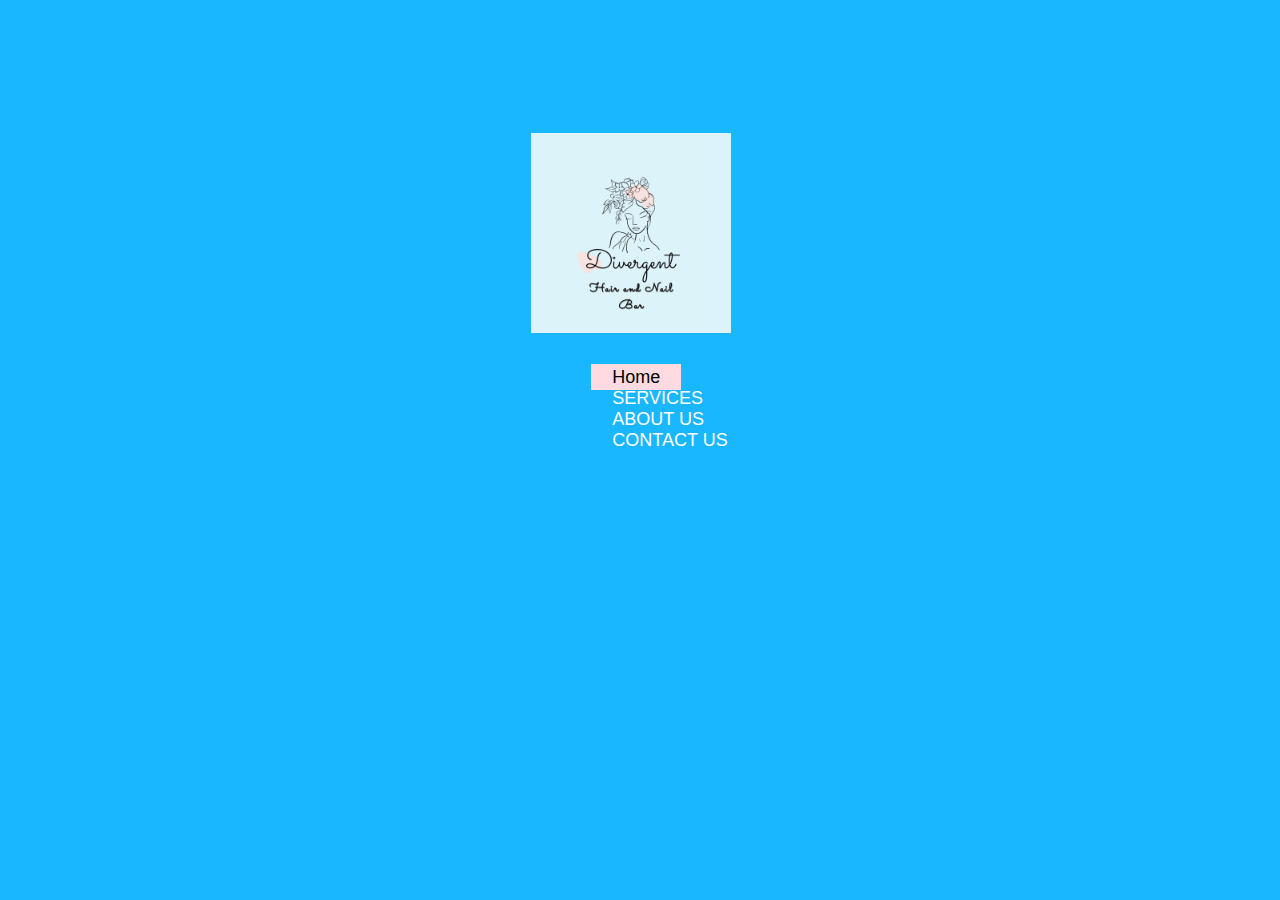
==== index.html @ 87c9e2b3 "Update and rename Index.html to index.html" ====
<!DOCTYPE html>
<html lang="en">
<head>
    <meta charset="UTF-8">
    <meta name="viewport" content="width=device-width, initial-scale=1.0">
    <title>Divergent Hair and Nail Bar</title>
    <link rel="stylesheet" href="Styles/Index.css">
     <link rel="stylesheet" href="Styles/style.css">
     <link rel="stylesheet" href="Styles/style1.css">
     <link rel="stylesheet" href="Styles/Stylesheet.css">
</head>
<body>
    <header>
        <div class="main">
            <dir>
                <img src="Images/Divergent.png" height="200">
            </dir>
            <video autoplay loop muted plays-inline class="background-clip">
                <source src="Images/Divergent.mp4" type="video/mp4">
            </video>
            <ul>
                <li class="active"><a href= "Index.html"><i class="fa fa-home"></i>Home</a></li>
                <li><a href= "services page.html">SERVICES</a></li>
                <li><a href= "About Us.html">ABOUT US</a></li>
                <li><a href= "Contact.html">CONTACT US</a></li>
            </ul>

        </div>
    </header>
</body>
</html>
---- Styles/Index.css ----
*{
    margin: 0px;
    padding: 0px;
    font-family: Century;
}
/*header{
    
    background-image: linear-gradient(rgba(0, 0, 0, 0.5),rgba(0, 0, 0, 0.5)),url(Images/handpaint.avif);
    height: 100vh;
    background-size: cover;
    background-position: center;
    min-height: 100px;
}*/
ul{
    float: left;
    list-style-type: none;
    margin-top: 30px;
    min-height: 400px;
    margin-left: 60px;
    font-size: 17px;

}
ul li a{
text-decoration: none;
color: #fff;
padding: 2px 20px;
border: 1px solid transparent;
transition: 0.5 ease;
}
ul li a:hover{
    background-color: #fff;
    color: #000;

}
ul li.active a{
   background-color: #ffdae0;
    color: #000;
}

.main{
    max-width: 1200px;
    margin: auto;
}
.background-clip{
    position: absolute;
    right: 0;
    bottom: 0;
    z-index: -1;
}
@media(min-aspect-ratio: 16/9){
    .background-clip{
        width: 100%;
        height: auto;
    }
}
@media(max-aspect-ratio: 16/9){
    .background-clip{
        width: auto;
        height: 100%;
    }
}
---- Styles/style.css ----
*
{
    margin:0%;
    padding:0%;
    box-sizing: border-box;
    font-family:'Poppins, sans-serif';
}
body
{
    background:linear-gradient(90deg, #B1D4E0 0%,#B1D4E0 30%, #ffc0cb 30%,#ffc0cb 100%);
}
.contactUs
{
 color:#033647 ;
position: relative;
width: 100%;
padding: 40px 100px;
} 
.contactUs .title
{
    display: flex;
    justify-content: center;
    font-size: 2em;
}
.contactUs .title h2
{
     font-weight:500 ;
}
.form
{
    grid-area: form;
}
.info
{
    grid-area: info;
}
.map
{
    grid-area: map;
}
.contact form
{
    padding: 40px;
    background:#fff;
    box-shadow: 0 1px 35px rgba(0,0,0,0.15);
    height:auto;
    width: 100%;
    
}
.box
{
    position: relative;
    display: grid;
    grid-template-columns: 2fr 1fr;
    grid-template-rows: 5fr 4fr;
    grid-template-areas:
    "form info"
    "form map";
    grid-gap: 20px;
    margin-top: 20px;
    height: auto;
    width: auto;
}
.contact h3
{
    color: #033647;
    font-weight: 500;
    font-size: 1.4em;
    margin-bottom: 10px;
}
.formBox
{
    position: relative;
    width: 100%;
    height: 100%;
}
.formBox .row50
{
    display: flex;
    gap: 20px;
}
.InputBox
{
    display: flex;
    flex-direction: column;
    margin-bottom: 10px;
    width: 50%;
}
.formBox .row100 .InputBox
{
    width: 100%;
}
.InputBox span
{
    color: #B1D4E0;
    margin-top: 10px;
    margin-bottom: 5px;
    font-weight: 500;
}
.InputBox input
{
    padding: 10px;
    font-size: 1.1em;
    outline: none;
    border: 1px solid #333;
}
.InputBox textarea
{
    padding: 10px;
    font-size: 1.1em;
    outline: none;
    border: 1px solid #333;
    resize: none; 
    min-height: 50px;
    margin-bottom: 10px;
}
.InputBox input[type="submit"]
{
    background:#FF92A5;
    color:#fff;
    border: none;
    font-size: 1.1em;
    max-width: 120px;
    font-weight: 500;
    cursor: pointer;
    padding: 14px 15px;
}
.InputBox ::placeholder
{
    color: rgba(134, 124, 124, 0.801);
}
.info
{
    background:#B1D4E0;
}
.info
{
    color:#171717;
}
.info .InfoBox div
{
    display:flex;
    align-items: center;
    margin-bottom: 10px;
}
.info .InfoBox div span
{
    min-width: 40px;
    height: 40px;
    color: #fff;
    background: #ffc0cb;
    display: flex;
    justify-content: center;
    align-items: center;
    font-size: 1,5em;
    border-radius: 50%;
    margin-right: 15px;
}
.info .InfoBox div p
{
    color:#171717;
    font-size: 1.1em;
}
.info .InfoBox div a
{
    color:#171717;
    font-size: 1.1em;
}
.sci
{ 
    margin-top: 40px;
    display:flex;
}
.sci li 
{
    list-style: none;
    margin-right: 15px;
}
.sci li a{
    color:#fff;
    font-size: 2em;
    color: #fff;
}
.sci li a:hover
{
    color:#ffc0cb;
}
.map
{
    padding: 0;
}
.map iframe
{
    width: 90%;
    height: 90%;
}
@media (max-width:991px)
{
    body
{
    background-color: #ffc0cb;
}
.contactUs
{
    padding: 20px;
}
.box {
    position: relative;
    display: grid;
    grid-template-columns: 1fr;
    grid-template-rows: auto;
    grid-template-areas:
        "form"
        "info"
        "map";
    margin: 20px;
}
.map 
{
    padding: 0;
    min-width: 300px;
}
.formBox .row50
{
    display: flex;
    gap: 0;
    flex-direction: column;
    
}
.InputBox 
{
    width: 100%;
}
.contact 
{
    padding: 30px;
}
.map 
{
    min-width: 300px;
     padding: 0;    
}
}
---- Styles/style1.css ----
body{
 background-color: antiquewhite

}


h1{

    color: blueviolet;
    font-style: oblique;
}


h2{


    color: blueviolet;
    font-style: oblique;
}





p{
    
    color:plum; 
    font-size: large;  
    }
    ul{
    
    color:plum; 
    font-size: large;  
    }

    #Theform{
     color: beige;   
    display: table;
    padding: 15px;
    background-color:white;
    border:solid 2px black;

        
    }

    
    .row {
      display: flex;
      flex-wrap: wrap;
      padding: 0 4px;
    }
---- Styles/Stylesheet.css ----
*
{
    font-family: sans-serif;
    margin: 0;
    padding: 0;
    box-sizing: border-box;
}
body
{
    height: 100vh;
    display: flex;
    justify-content: center;
    align-items: center;
    background: #18b7ff;
}
.about-sec
{
    display: flex;
    padding: 3rem 0;
    width:90%;
    justify-content: center;
    background: #ffc0cf;
}
.about-img 
{
    width: 250px;
    height: 250px;
    margin: 0 3rem;
}
.about-img img
{
    height: 100%;
    width: 100%;
}
.About-intro
{
    color:#110101;
    width: 400px;
    height: 250px;
    border-left:3px solid #18b7ff;
    padding-left: 2rem;
}

.About-intro p
{
margin-top: 1.5rem;
font-size: 14px;
opacity: .7;
}
@media only screen and(max-width:900px)
{
    .about-sec
    {
flex-direction: column;
align-items: center;
    }
    .about-img
    {
        width: 80%;
    }
    .About-intro
    {
        width: 100%;
        height: 100%;
        border-top:3px solid #18b7ff;
        border-left: none;
        padding: 1rem;
        margin-top: 2rem;
    }
    .about-intro h3 p
   {
    width: 80px;
   }
.about-intro p
{
    font-size: 12px;
}
}
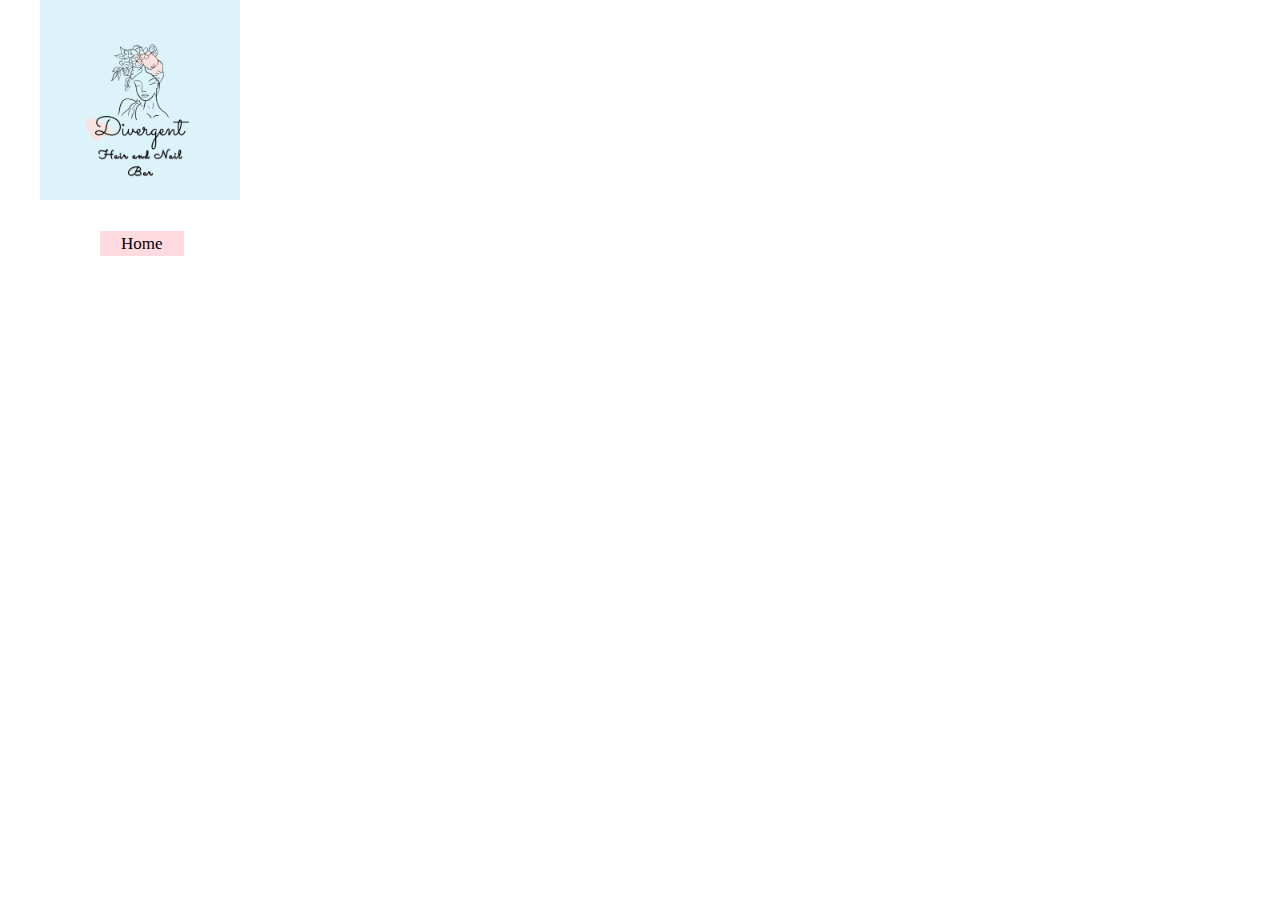
==== commit 65d2047b: "Update index.html" ====
--- a/index.html
+++ b/index.html
@@ -4,10 +4,9 @@
     <meta charset="UTF-8">
     <meta name="viewport" content="width=device-width, initial-scale=1.0">
     <title>Divergent Hair and Nail Bar</title>
+    
     <link rel="stylesheet" href="Styles/Index.css">
-     <link rel="stylesheet" href="Styles/style.css">
-     <link rel="stylesheet" href="Styles/style1.css">
-     <link rel="stylesheet" href="Styles/Stylesheet.css">
+    
 </head>
 <body>
     <header>
@@ -19,7 +18,7 @@
                 <source src="Images/Divergent.mp4" type="video/mp4">
             </video>
             <ul>
-                <li class="active"><a href= "Index.html"><i class="fa fa-home"></i>Home</a></li>
+                <li class="active"><a href= "index.html"><i class="fa fa-home"></i>Home</a></li>
                 <li><a href= "services page.html">SERVICES</a></li>
                 <li><a href= "About Us.html">ABOUT US</a></li>
                 <li><a href= "Contact.html">CONTACT US</a></li>
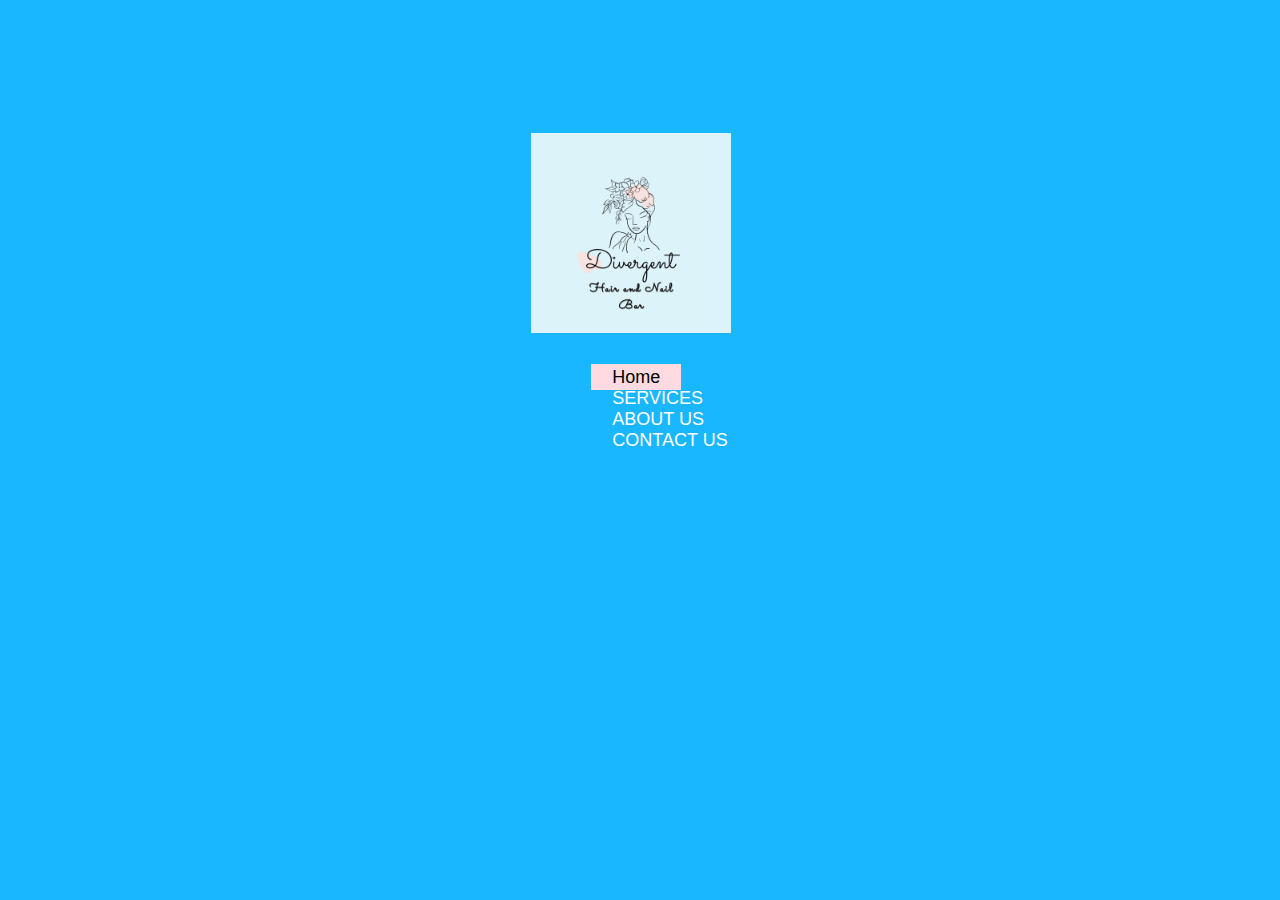
==== commit a46144d5: "Update index.html" ====
--- a/index.html
+++ b/index.html
@@ -6,7 +6,9 @@
     <title>Divergent Hair and Nail Bar</title>
     
     <link rel="stylesheet" href="Styles/Index.css">
-    
+     <link rel="stylesheet" href="Styles/style.css">
+     <link rel="stylesheet" href="Styles/style1.css">
+     <link rel="stylesheet" href="Styles/Stylesheet.css">
 </head>
 <body>
     <header>
--- a/Styles/style.css
+++ b/Styles/style.css
@@ -0,0 +1,243 @@
+*
+{
+    margin:0%;
+    padding:0%;
+    box-sizing: border-box;
+    font-family:'Poppins, sans-serif';
+}
+body
+{
+    background:linear-gradient(90deg, #B1D4E0 0%,#B1D4E0 30%, #ffc0cb 30%,#ffc0cb 100%);
+}
+.contactUs
+{
+ color:#033647 ;
+position: relative;
+width: 100%;
+padding: 40px 100px;
+} 
+.contactUs .title
+{
+    display: flex;
+    justify-content: center;
+    font-size: 2em;
+}
+.contactUs .title h2
+{
+     font-weight:500 ;
+}
+.form
+{
+    grid-area: form;
+}
+.info
+{
+    grid-area: info;
+}
+.map
+{
+    grid-area: map;
+}
+.contact form
+{
+    padding: 40px;
+    background:#fff;
+    box-shadow: 0 1px 35px rgba(0,0,0,0.15);
+    height:auto;
+    width: 100%;
+    
+}
+.box
+{
+    position: relative;
+    display: grid;
+    grid-template-columns: 2fr 1fr;
+    grid-template-rows: 5fr 4fr;
+    grid-template-areas:
+    "form info"
+    "form map";
+    grid-gap: 20px;
+    margin-top: 20px;
+    height: auto;
+    width: auto;
+}
+.contact h3
+{
+    color: #033647;
+    font-weight: 500;
+    font-size: 1.4em;
+    margin-bottom: 10px;
+}
+.formBox
+{
+    position: relative;
+    width: 100%;
+    height: 100%;
+}
+.formBox .row50
+{
+    display: flex;
+    gap: 20px;
+}
+.InputBox
+{
+    display: flex;
+    flex-direction: column;
+    margin-bottom: 10px;
+    width: 50%;
+}
+.formBox .row100 .InputBox
+{
+    width: 100%;
+}
+.InputBox span
+{
+    color: #B1D4E0;
+    margin-top: 10px;
+    margin-bottom: 5px;
+    font-weight: 500;
+}
+.InputBox input
+{
+    padding: 10px;
+    font-size: 1.1em;
+    outline: none;
+    border: 1px solid #333;
+}
+.InputBox textarea
+{
+    padding: 10px;
+    font-size: 1.1em;
+    outline: none;
+    border: 1px solid #333;
+    resize: none; 
+    min-height: 50px;
+    margin-bottom: 10px;
+}
+.InputBox input[type="submit"]
+{
+    background:#FF92A5;
+    color:#fff;
+    border: none;
+    font-size: 1.1em;
+    max-width: 120px;
+    font-weight: 500;
+    cursor: pointer;
+    padding: 14px 15px;
+}
+.InputBox ::placeholder
+{
+    color: rgba(134, 124, 124, 0.801);
+}
+.info
+{
+    background:#B1D4E0;
+}
+.info
+{
+    color:#171717;
+}
+.info .InfoBox div
+{
+    display:flex;
+    align-items: center;
+    margin-bottom: 10px;
+}
+.info .InfoBox div span
+{
+    min-width: 40px;
+    height: 40px;
+    color: #fff;
+    background: #ffc0cb;
+    display: flex;
+    justify-content: center;
+    align-items: center;
+    font-size: 1,5em;
+    border-radius: 50%;
+    margin-right: 15px;
+}
+.info .InfoBox div p
+{
+    color:#171717;
+    font-size: 1.1em;
+}
+.info .InfoBox div a
+{
+    color:#171717;
+    font-size: 1.1em;
+}
+.sci
+{ 
+    margin-top: 40px;
+    display:flex;
+}
+.sci li 
+{
+    list-style: none;
+    margin-right: 15px;
+}
+.sci li a{
+    color:#fff;
+    font-size: 2em;
+    color: #fff;
+}
+.sci li a:hover
+{
+    color:#ffc0cb;
+}
+.map
+{
+    padding: 0;
+}
+.map iframe
+{
+    width: 90%;
+    height: 90%;
+}
+@media (max-width:991px)
+{
+    body
+{
+    background-color: #ffc0cb;
+}
+.contactUs
+{
+    padding: 20px;
+}
+.box {
+    position: relative;
+    display: grid;
+    grid-template-columns: 1fr;
+    grid-template-rows: auto;
+    grid-template-areas:
+        "form"
+        "info"
+        "map";
+    margin: 20px;
+}
+.map 
+{
+    padding: 0;
+    min-width: 300px;
+}
+.formBox .row50
+{
+    display: flex;
+    gap: 0;
+    flex-direction: column;
+    
+}
+.InputBox 
+{
+    width: 100%;
+}
+.contact 
+{
+    padding: 30px;
+}
+.map 
+{
+    min-width: 300px;
+     padding: 0;    
+}
+}--- a/Styles/style1.css
+++ b/Styles/style1.css
@@ -0,0 +1,53 @@
+body{
+ background-color: antiquewhite
+
+}
+
+
+h1{
+
+    color: blueviolet;
+    font-style: oblique;
+}
+
+
+h2{
+
+
+    color: blueviolet;
+    font-style: oblique;
+}
+
+
+
+
+
+p{
+    
+    color:plum; 
+    font-size: large;  
+    }
+    ul{
+    
+    color:plum; 
+    font-size: large;  
+    }
+
+    #Theform{
+     color: beige;   
+    display: table;
+    padding: 15px;
+    background-color:white;
+    border:solid 2px black;
+
+        
+    }
+
+    
+    .row {
+      display: flex;
+      flex-wrap: wrap;
+      padding: 0 4px;
+    }
+    
+    --- a/Styles/Stylesheet.css
+++ b/Styles/Stylesheet.css
@@ -0,0 +1,78 @@
+*
+{
+    font-family: sans-serif;
+    margin: 0;
+    padding: 0;
+    box-sizing: border-box;
+}
+body
+{
+    height: 100vh;
+    display: flex;
+    justify-content: center;
+    align-items: center;
+    background: #18b7ff;
+}
+.about-sec
+{
+    display: flex;
+    padding: 3rem 0;
+    width:90%;
+    justify-content: center;
+    background: #ffc0cf;
+}
+.about-img 
+{
+    width: 250px;
+    height: 250px;
+    margin: 0 3rem;
+}
+.about-img img
+{
+    height: 100%;
+    width: 100%;
+}
+.About-intro
+{
+    color:#110101;
+    width: 400px;
+    height: 250px;
+    border-left:3px solid #18b7ff;
+    padding-left: 2rem;
+}
+
+.About-intro p
+{
+margin-top: 1.5rem;
+font-size: 14px;
+opacity: .7;
+}
+@media only screen and(max-width:900px)
+{
+    .about-sec
+    {
+flex-direction: column;
+align-items: center;
+    }
+    .about-img
+    {
+        width: 80%;
+    }
+    .About-intro
+    {
+        width: 100%;
+        height: 100%;
+        border-top:3px solid #18b7ff;
+        border-left: none;
+        padding: 1rem;
+        margin-top: 2rem;
+    }
+    .about-intro h3 p
+   {
+    width: 80px;
+   }
+.about-intro p
+{
+    font-size: 12px;
+}
+}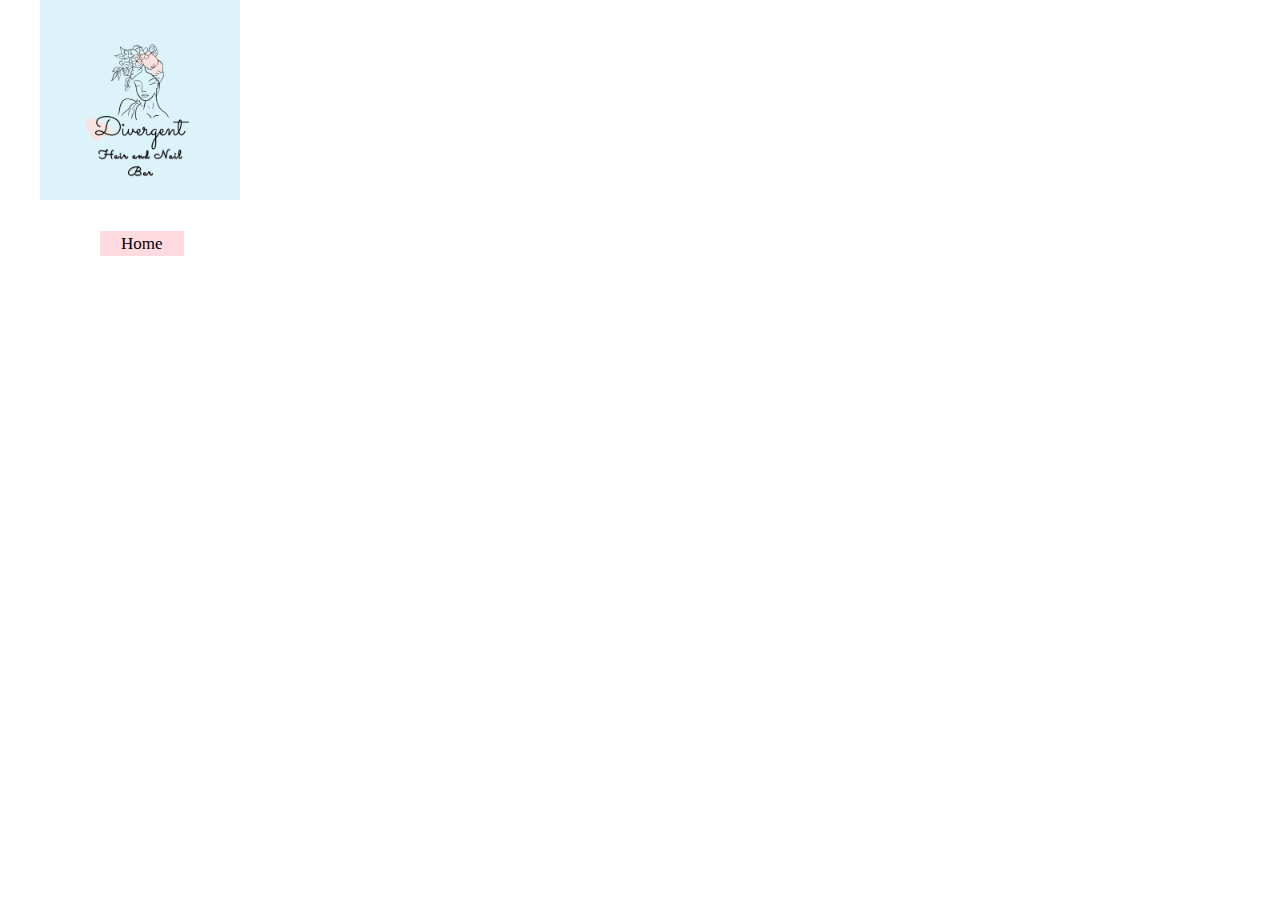
==== commit 436358b6: "Update index.html" ====
--- a/index.html
+++ b/index.html
@@ -6,9 +6,6 @@
     <title>Divergent Hair and Nail Bar</title>
     
     <link rel="stylesheet" href="Styles/Index.css">
-     <link rel="stylesheet" href="Styles/style.css">
-     <link rel="stylesheet" href="Styles/style1.css">
-     <link rel="stylesheet" href="Styles/Stylesheet.css">
 </head>
 <body>
     <header>
